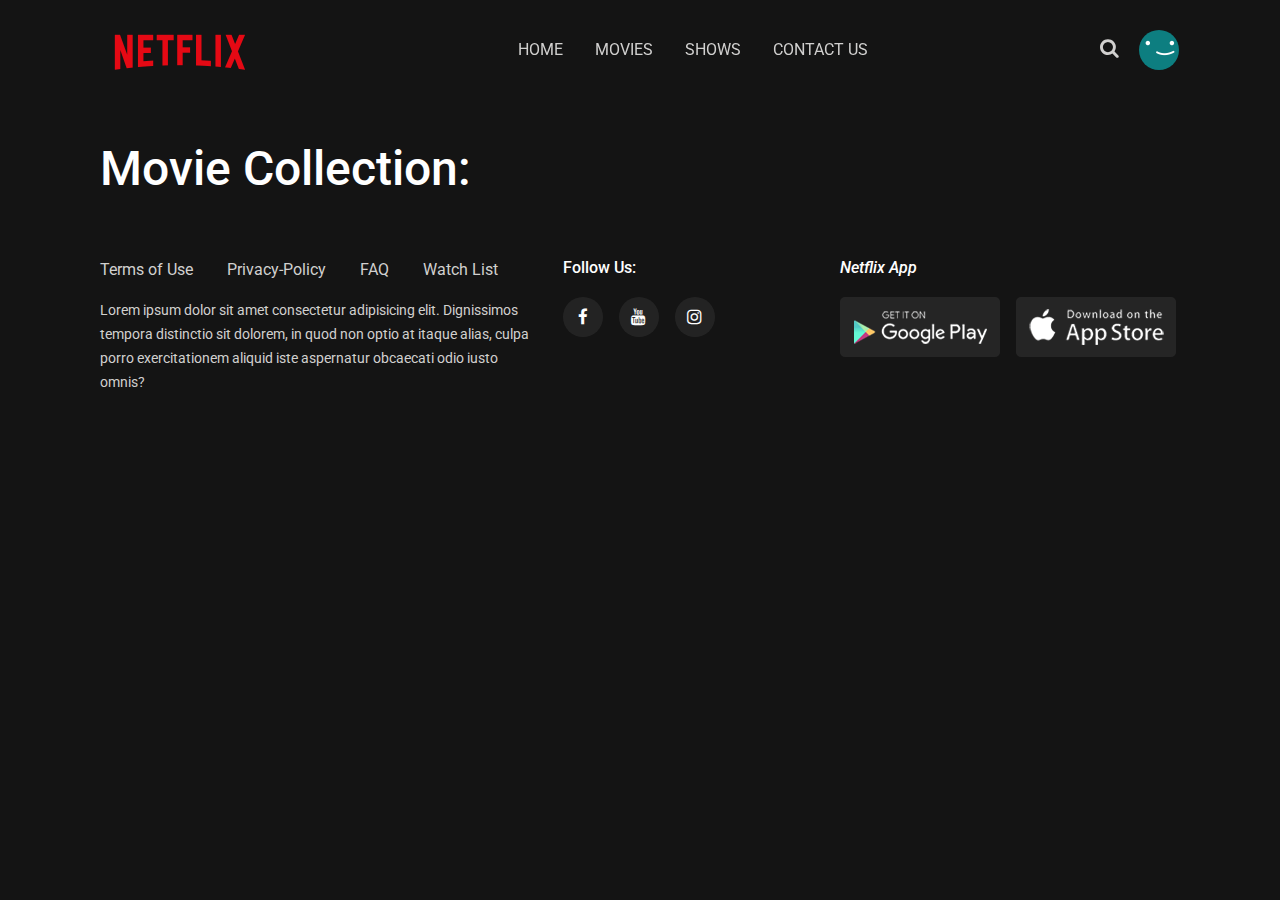
==== collection/index.html @ d8d0bcc0 "25/2" ====
<!DOCTYPE html>
<html lang="en">

<head>
  <meta charset="UTF-8" />
  <meta http-equiv="X-UA-Compatible" content="IE=edge" />
  <meta name="viewport" content="width=device-width, initial-scale=1.0" />
  <title>Search | Netflix Replica</title>
  <link rel="stylesheet" href="../css/bootstrap.min.css" />
  <link rel="stylesheet" href="https://stackpath.bootstrapcdn.com/font-awesome/4.7.0/css/font-awesome.min.css" />
  <link rel="stylesheet" href="../css/slick.css" />
  <link rel="stylesheet" href="../css/slick-theme.css" />
  <link rel="stylesheet" href="../css/owl.carousel.min.css" />
  <link rel="stylesheet" href="../css/animate.min.css" />
  <link rel="stylesheet" href="../css/magnific-popup.css" />
  <link rel="stylesheet" href="../css/select2.min.css" />
  <link rel="stylesheet" href="../css/select2-bootstrap4.min.css" />
  <link rel="stylesheet" href="../css/movie-card.css" />
  <link rel="stylesheet" href="../css/slick-animation.css" />
  <link rel="stylesheet" href="../style.css" />
  <link rel="shortcut icon" href="../images/header-logo.png" type="image/x-icon">
</head>

<body onload="searchload()">
  <header id="main-header">
    <div class="main-header">
      <div class="container-fluid">
        <div class="row">
          <div class="col-sm-12">
            <nav class="navbar navbar-expand-lg navbar-light p-0">
              <a href="../#" class="navbar-toggler c-toggler" data-toggle="collapse" data-target="#navbarSupportedContent"
                aria-controls="navbarSupportedContent" aria-expanded="false" aria-label="Toggle navigation">
                <div class="navbar-toggler-icon" data-toggle="collapse">
                  <span class="navbar-menu-icon navbar-menu-icon--top"></span>
                  <span class="navbar-menu-icon navbar-menu-icon--middle"></span>
                  <span class="navbar-menu-icon navbar-menu-icon--bottom"></span>
                </div>
              </a>
              <a href="../index.html" class="navbar-brand">
                <img src="../images/logo.png" class="img-fluid logo" alt="" />
              </a>
              <div class="collapse navbar-collapse" id="navbarSupportedContent">
                <div class="menu-main-menu-container">
                  <ul id="top-menu" class="navbar-nav ml-auto">
                    <li class="menu-item"><a href="../#">Home</a></li>
                    <li class="menu-item"><a href="../#">Movies</a></li>
                    <li class="menu-item"><a href="../#">Shows</a></li>
                    <li class="menu-item">
                      <a href="../#">Contact Us</a>
                      <ul class="sub-menu">
                        <li class="menu-item"><a href="../#">About Us</a></li>
                        <li class="menu-item"><a href="../#">Contact</a></li>
                        <li class="menu-item"><a href="../#">FAQ</a></li>
                        <li class="menu-item">
                          <a href="../#">Privacy-Policy</a>
                        </li>
                        <li class="menu-item">
                          <a href="../#">Pricing</a>
                          <ul class="sub-menu">
                            <li class="menu-item">
                              <a href="../#">Gold Membership</a>
                            </li>
                            <li class="menu-item">
                              <a href="../#">Silver Membership</a>
                            </li>
                            <li class="menu-item">
                              <a href="../#">Bronze Membership</a>
                            </li>
                          </ul>
                        </li>
                      </ul>
                    </li>
                  </ul>
                </div>
              </div>
              <div class="navbar-right menu-right">
                <ul class="d-flex align-items-center list-inline m-0">
                  <li class="nav-item nav-icon">
                    <a href="../#" class="search-toggle device-search">
                      <i class="fa fa-search" id="search-button"></i>
                    </a>
                    <div class="search-box iq-search-bar d-search">
                      <form action="#" class="searchbox">
                        <div class="form-group position-relative">
                          <input type="text" class="text search-input font-size-12" id="search-input"
                            placeholder="type here to search..." />
                          <i class="search-link fa fa-search"></i>
                          <div id="results"></div>
                        </div>
                      </form>
                    </div>
                  </li>
                  <li class="nav-item nav-icon">
                    <a href="../#" class="iq-user-dropdown search-toggle d-flex align-items-center p-0">
                      <img src="../images/user/user.png" class="img-fluid user-m rounded-circle" alt="" />
                    </a>
                    <div class="iq-sub-dropdown iq-user-dropdown">
                      <div class="iq-card shadow-none m-0">
                        <div class="iq-card-body p-0 pl-3 pr-3">
                          <a href="../#" class="iq-sub-card setting-dropdown">
                            <div class="media align-items-center">
                              <div class="right-icon">
                                <i class="fa fa-user text-primary"></i>
                              </div>
                              <div class="media-body ml-3">
                                <h6 class="mb-0">User</h6>
                              </div>
                            </div>
                          </a>
                          <hr>
                          <a href="../#" class="iq-sub-card setting-dropdown">
                            <div class="media align-items-center">
                              <div class="right-icon">
                                <i class="fa fa-cog text-primary"></i>
                              </div>
                              <div class="media-body ml-3">
                                <h6 class="mb-0">Settings</h6>
                              </div>
                            </div>
                          </a>
                          <a href="../#" class="iq-sub-card setting-dropdown">
                            <div class="media align-items-center">
                              <div class="right-icon">
                                <i class="fa fa-inr text-primary"></i>
                              </div>
                              <div class="media-body ml-3">
                                <h6 class="mb-0">Pricing Plan</h6>
                              </div>
                            </div>
                          </a>
                          <a href="../home/index.html" class="iq-sub-card setting-dropdown">
                            <div class="media align-items-center">
                              <div class="right-icon">
                                <i class="fa fa-sign-out text-primary"></i>
                              </div>
                              <div class="media-body ml-3">
                                <h6 class="mb-0">Logout</h6>
                              </div>
                            </div>
                          </a>
                        </div>
                      </div>
                    </div>
                  </li>
                </ul>
              </div>
            </nav>
            <div class="nav-overlay"></div>
          </div>
        </div>
      </div>
    </div>
  </header>

  <!-- main content starts  -->
  <div class="main-content">
    <h1 id="results-header" style="color:#fff;margin-top:100px;margin-left:100px;font-size:3rem;">Movie Collection: </h1>
    <div id="results-movies"></div>
  </div>

  <!-- main content ends  -->


  <footer class="iq-bg-dark">
    <div class="footer-top">
      <div class="container-fluid">
        <div class="row footer-standard">
          <div class="col-lg-5">
            <div class="widget text-left">
              <div>
                <ul class="menu p-0">
                  <li><a href="../#">Terms of Use</a></li>
                  <li><a href="../#">Privacy-Policy</a></li>
                  <li><a href="../#">FAQ</a></li>
                  <li><a href="../#">Watch List</a></li>
                </ul>
              </div>
            </div>
            <div class="widget text-left">
              <div class="textwidget">
                <p><small>Lorem ipsum dolor sit amet consectetur adipisicing elit. Dignissimos tempora distinctio sit dolorem, in quod non optio at itaque alias, culpa porro exercitationem aliquid iste aspernatur obcaecati odio iusto omnis?</small></p>
              </div>
            </div>
          </div>
          <div class="col-lg-3 col-md-6 mt-4 mt-lg-0">
            <h6 class="footer-link-title">
              Follow Us:
            </h6>
            <ul class="info-share">
              <li>
                <a href="../#">
                  <i>
                  <fa class="fa fa-facebook"></fa>
                </a>
              </li>
              <li>
                <a href="../#">
                  <i>
                  <fa class="fa fa-youtube"></fa>
                </a>
              </li>
              <li>
                <a href="../#">
                  <i>
                  <fa class="fa fa-instagram"></fa>
                </a>
              </li>
            </ul>
          </div>
          <div class="col-lg-3 col-md-6 mt-4 mt-lg-0">
            <div class="widget text-left">
              <div class="textwidget">
                <h6 class="footer-link-title">
                  Netflix App 
                </h6>
                <div class="d-flex align-items-center">
                  <a href="../#"><img src="../images/footer/01.jpg" alt=""></a>
                  <br>
                  <a href="../#" class="ml-3"><img src="../images/footer/02.jpg" alt=""></a>
                </div>
              </div>
            </div>
          </div>
        </div>
      </div>
    </div>
  </footer>

  <!-- js files  -->
  <script src="../js/jquery-3.4.1.min.js"></script>
  <script src="../js/popper.min.js"></script>
  <script src="../js/bootstrap.min.js"></script>
  <script src="../js/slick.min.js"></script>
  <script src="../js/owl.carousel.min.js"></script>
  <script src="../js/select2.min.js"></script>
  <script src="../js/jquery.magnific-popup.min.js"></script>
  <script src="../js/slick-animation.min.js"></script>

  <script src="../js/main.js"></script>
</body>

</html>
---- css/movie-card.css ----
@import url('https://fonts.googleapis.com/css2?family=Raleway&family=Roboto+Slab:wght@400&display=swap');

.movie {
    width: 18vw;
    height: 460px;
    margin: 1vw;
  
    position: relative;
    border-radius: 12px;
    overflow: hidden;
    border: none;
  
    transition: all 0.4s cubic-bezier(0.175, 0.885, 0, 1);
    box-shadow: 0px 13px 10px -7px rgba(0, 0, 0, 0.1);
  }
  
  .movie div:nth-of-type(1) {
    position: absolute;
    padding: 16px;
    width: 100%;
    opacity: 0;
    top: 0;
    color: #f9d3b4;
  }
  
  .movie:hover {
    box-shadow: 0px 30px 18px -8px rgba(0, 0, 0, 0.1);
    transform: scale(1.05, 1.05);
  }
  
  .movie div:nth-of-type(2) {
    width: 100%;
    height: 100%;
  }
  
  .movie div:nth-of-type(2) img {
    height: 100%;
    width: 100%;
  }
  
  .movie div:nth-of-type(3) {
    z-index: 2;
    background-color: #343739;
    padding: 16px 24px 24px 24px;
  
    position: absolute;
    bottom: 0;
    right: 0;
    left: 0;
  }
  
  .movie div:nth-of-type(3) span {
    font-family: "Raleway", sans-serif;
    text-transform: uppercase;
    font-size: 13px;
    letter-spacing: 2px;
    font-weight: 500;
    color: #f0f0f0;
  }
  
  .movie div:nth-of-type(3) h3 {
    margin-top: 5px;
    font-family: "Roboto Slab", sans-serif;
    color: #f9d3b4;
  }
  
  .movie:hover div:nth-of-type(2) {
    height: 100%;
    opacity: 0.3;
  }
  
  .movie:hover div:nth-of-type(3) {
    background-color: transparent;
  }
  
  .movie:hover div:nth-of-type(1) {
    opacity: 1;
  }
---- style.css ----
@import url('https://fonts.googleapis.com/css2?family=Playfair+Display:ital,wght@0,400;0,500;0,600;0,700;0,800;0,900;1,400;1,500;1,600;1,700;1,800;1,900&family=Roboto:ital,wght@0,100;0,300;0,400;0,500;0,700;0,900;1,100;1,300;1,400;1,500;1,700;1,900&display=swap');

body{ 
    font-family: 'Roboto', sans-serif;
    font-weight: 400;
    font-style: normal;
    font-size: 16px;
    line-height: 1.5;
    padding: 0;
    margin: 0;
    color: #d1d0cf;
    background: #141414;
}
.container-fluid{
    padding: 0 100px;
}
header#main-header{
    position: fixed;
    left: 0;
    right: 0;
    text-align: center;
    z-index: 99;
    background: rgba(20, 20, 20, 0.5) !important;
    backdrop-filter: blur(10px);
}
header .navbar-light .navbar-brand img.logo{
    width: 160px;
}
header .navbar .menu-header-menu-container, header .navbar .menu-main-menu-container{
    display: inline-block;
    width: 100%;
}
a{
    color: #d1d0cf;
    text-decoration: none;
    outline: medium none;
    transition: all 0.5s ease-out 0s;
}
header .navbar ul.navbar-nav{
    display: block;
    text-align: center;
}
header .navbar ul li{
    list-style: none;
    margin-right: 18px;
    position: relative;
    transition: all 0.3s ease-in-out;
    display: inline-block;
}
header .navbar ul li.menu-item a{
    font-size: 16px;
    font-weight: 400;
    position: relative;
    padding: 0 0 0 10px;
    line-height: 70px;
    z-index: 9;
    text-decoration: none;
    transition: all 0.3s ease-in-out;
    text-transform: uppercase;
}
header .navbar ul li.menu-item a:hover{
    color: #e50914 !important;
}
.navbar ul li:hover > .sub-menu{
    display: block !important;
    animation: fade-in 0.5s cubic-bezier(0.39,0.575,0.565,1) both;
}
.navbar ul li:hover .sub-menu{
    display: block;
    padding: 15px 0;
    background: #141414;
    position: absolute;
    top: 100%;
    left: 0;
    padding-left: 0;
    display: inline-block;
    min-width: 256px;
    box-shadow: 0 1px 30px 0 rgb(36 38 43 / 10%);
}
.navbar ul li .sub-menu li>.sub-menu{
    display: none;
}
.navbar .navbar-nav li:last-child .sub-menu li:hover>.sub-menu, .navbar .navbar-nav li:nth-last-child(2) .sub-menu li:hover > .sub-menu{
    left: auto;
    right: 100%;
    top: -15px;
}
.navbar ul li:last-child{
    margin-right: 0;
}
.navbar ul.navbar-nav>li.menu-item:hover > a, .navbar ul.navbar-nav > li.menu-item:hover>i{
    color: #e50914;
}

.navbar ul.navbar-nav>li.menu-item>a{
    text-transform: uppercase;
}
.navbar ul.navbar-nav>li:hover > a{
    font-weight: 600;
}

.navbar ul li.menu-item a{
    font-size: 16px;
    font-weight: 400;
    position: relative;
    padding: 0 0 0 10px;
    line-height: 70px;
    z-index: 9;
    text-decoration: none;
    transition: all 0.3s ease-in-out;
    text-transform: capitalize;
}
.navbar ul li .sub-menu{
    display: none;
}
.navbar ul li .sub-menu li{
    margin-right: 0;
    padding: 0 15px;
}
.navbar ul.sub-menu li{
    display: block;
    text-align: left;
}
.navbar ul li{
    list-style: none;
    margin-right: 18px;
    position: relative;
    transition: all 0.3s ease-in-out;
    display: inline-block;
}

.menu-sticky .navbar ul li .sub-menu > li a{
    line-height: 1em;
}

.navbar ul li .sub-menu li > a{
    font-size: 14px;
    border-radius: 0;
    display: inline-block;
    width: 100%;
    line-height: 1em;
    padding: 15px;
    color: #d1d0cf;
    position: relative;
    overflow: hidden;
}

.navbar ul li.menu-item a{
    font-size: 16px;
    font-weight: 400;
    position: relative;
    padding: 0 0 0 10px;
    line-height: 70px;
    position: relative;
    z-index: 9;
    text-decoration: none;
    transition: all 0.3s ease-in-out;
    text-transform: capitalize;
}
.navbar ul li .sub-menu li>a::before{
    position: absolute;
    content: "";
    background: #e50914;
    top: 0;
    bottom: 0;
    left: 0;
    right: 0;
    width: 4px;
    opacity: 0;
    transform: translate3d(-100%,0,0);
    transition: all 0.5s ease-in-out;
}

header .navbar ul li .sub-menu li.current-menu-parent>a::after, 
header .navbar ul li .sub-menu li .sub-menu li.menu-item.current-menu-item>a::after,
header .navbar ul li .sub-menu li .sub-menu li.menu-item:hover>a::after{
    opacity: 1;
    transform: translate3d(0,0,0);
    transition: all 0.5s ease-in-out;
}

header .navbar ul li .sub-menu li:hover>a::after{
    opacity: 1;
    transform: translate3d(0,0,0);
    transition: all 0.5s ease-in-out;
}
.navbar ul li .sub-menu li >a::after{
    position: absolute;
    content: "";
    background: linear-gradient(270deg, rgba(11,1,2,0) 0% , rgba(255,55,65,0.3) 100%);
    top: 0;
    bottom: 0;
    left: 0;
    right: 0;
    transform: translate3d(-100%,0,0);
    transition: all 0.5s ease-in-out;
    z-index: -1;
    opacity: 0;
}

header .navbar ul li .sub-menu li:hover>a::before{
    opacity: 1;
    transform: translate3d(0,0,0);
    transition: all .5s ease-in-out;
}
.nav-open .nav-overlay{
    visibility: visible;
    transition: 0.3s;
}

.nav-overlay{
    left: 0;
    right: 0;
    top: 0;
    bottom: 0;
    opacity: 0;
    z-index: 900;
    display: block;
    width: 100%;
    position: fixed;
    visibility: hidden;
    background: rgba(0, 0, 0, 0.6);
    transition: 0.3s;
}
.more-toggle{
    color: #fff !important;
    font-size: 22px;
}

.dropdown-toggle.more-toggle::after{
    content: none;
}
.mobile-more-menu{
    display: none;
}
.more-menu{
    position: absolute;
    top: 50px;
    left: auto;
    right: 0;
    min-width: 18rem;
    padding: 0.35rem 0.5rem;
    margin: 0;
    opacity: 0;
    transform: translate(0,70px);
    transition: all 0.3s ease-out 0s;
    background: #191919;
    box-shadow: 0px 3px 10px rgba(0, 0, 0, 0.75);
    visibility: hidden;
    z-index: 999;
}
.more-menu.show{
    opacity: 1;
    transform: translate(0,0);
    visibility: visible;
}

header .navbar ul li:last-child{
    margin-right: 0;
}

.nav-item span.dots{
    height: 10px;
    width: 10px;
    font-size: 0;
    text-align: center;
    padding: 0;
    position: absolute;
    top: 3px;
    right: 12px;
    border-radius: 50%;
}
.menu-right .nav-items span.dots{
    right: 0;
}

.navbar-right li .iq-sub-dropdown .iq-sub-card{
    position: relative;
    font-size: inherit;
    padding: 15px 15px;
    line-height: normal;
    color: inherit;
    text-align: left;
    display: inline-block;
    width: 100%;
    border: 1px solid;
    border-image-slice: 1;
    border-width: 0 0 1px 0;
    border-image-source: linear-gradient(to right, rgba(209,208,207,0.6), rgba(209,208,207,0.3), rgba(209,208,207,0));
}
.iq-sub-card.setting-dropdown{
    padding: 15px 15px 15px 0 !important;

}

.navbar-right li .iq-sub-dropdown a.iq-sub-card:last-child{
    border-bottom: 0;
}
.notify-bg{
    overflow: hidden;
    z-index: 99;
}

.notify-bg::before{
    content: "";
    display: block;
    position: absolute;
    background: rgba(255, 255, 255, 0.5);
    width: 70px;
    height: 100%;
    left: 0;
    top: 0;
    opacity: 0.5;
    filter: blur(30px);
    transform: translateX(-100px) skewX(-30deg);
    animation: noti-before-animation 2s infinite 2s;
}

.notify-bg::after{
    content: "";
    display: block;
    position: absolute;
    background: rgba(255, 255, 255, 0.2);
    width: 30px;
    height: 100%;
    left: 30px;
    top: 0;
    opacity: 0;
    filter: blur(5px);
    transform: translateX(-100px) skewX(-30deg);
    animation: noti-after-animation 2s infinite 2s;
}

.navbar-right .iq-sub-dropdown .iq-card-body div{
    border-radius: 0;
}

.navbar-right .iq-show .iq-sub-dropdown,  .iq-show .search-box{
    opacity: 1;
    visibility: visible;
    transform: translate(0,0);
}

.navbar-right .iq-sub-dropdown{
    width: 300px;
    opacity: 0;
    visibility: hidden;
    position: absolute;
    top: 100%;
    right: 15px;
    background: #191919;
    transform: translate(0,70px);
    transition: all 0.3s;
    padding: 0;
    box-shadow: 0 0 20px 0 rgba(0, 0, 0, 0.5);
    transition: all 0.3s ease-out 0s;
    z-index: 1;
}
.navbar-light .navbar-toggler-icon{
    background: url(images/menu.png) no-repeat scroll center center;
}
.search-toggle:hover, header .navbar ul li.menu-item a:hover{
    color: #e50914 !important;
}

.search-wrapper{
    position: relative;
    display: inline-block;
    height: 36px;
    vertical-align: bottom;
}
.searchbutton{
    position: absolute;
    font-size: 22px ;
    width: 100%;
    margin: 0;
    padding: 0;
    right: 16px;
    color: #d1d0cf;
}

.search:focus+.searchbutton{
    transition-duration: 0.4s;
    color: #e50914;
}
.search:hover+.searchbutton{
    color: #fff;
}

.search{
    position: absolute;
    left: 49px;
    background-color: transparent;
    outline: none;
    border: none;
    border-bottom: 1px solid transparent;
    padding: 0 0 0 16px;
    width: 0;
    height: 100%;
    z-index: 10;
    color: #fff;
    transition-duration: 0.4s;
}

.search:focus, .search:hover{
    width: 350px;
    padding: 0;
    border-color: #d1d0cf;
}
.expandright{
    left: auto;
    right: -6px;
    bottom: -2px;
}
.search::placeholder{
    color: #fff !important;
}

.noti-svg{
    animation: notify 1.5s ease infinite;
    fill: #d1d0cf;
}

.noti-svg:hover{
    fill: #e50914;
}

.search-box{
    position: absolute;
    left: 0;
    right: 0;
    top: 46px;
    min-width: 25rem;
    width: 100%;
    z-index: -1;
    opacity: 0;
    transform: translate(0,70px);
    transition: all 0.3s ease-out 0s;
    box-shadow:  0 0 20px 0 rgba(0, 0, 0, 0.15);
}

.search-toggle{
    padding: 0 !important;
}

.iq-search-bar .search-input{
    width: 100%;
    height: 40px;
    padding: 5px 15px 5px 40px;
    border: none;
    border-radius: 0;
    color: #fff;
    background: #191919 ;
}

.iq-search-bar .searchbox .search-link{
    position: absolute;
    left: 15px;
    top: 6px;
    font-size: 16px;
}

input,input[type="search"]{
    width: 100%;
    padding: 0px 15px;
    height: 48px;
    line-height: 48px;
    background: #141414;
    border: 1px solid #404043;
    border-radius: 0;
    color: #d1d0cf;
    transition: all 0.5s ease-in-out;
}

input:focus , input[type="search"]:focus{
    border-color: #e50914;
    box-shadow: none;
    outline: none;
}

.user-m{
    height: 40px;
    width: 40px;
    min-width: 40px;
    line-height: 40px;
    font-size: 0.6rem;
}

h1,h2,h3,h4,h5,h6{
    font-weight: 500;
    margin: 0;
    line-height: 1.2;
    color: #fff;
}
h1 a, h2 a, h3 a, h4 a,h5 a,h6 a{
    color: inherit;
}

.font-size-12{
    font-size: 12px;
}
h6 .h6{
    font-size: 1.0em;
}

a.text-primary:focus, a.text-primary:hover{
    color: #e50914 !important;
}

.text-primary{
    color: #e50914 !important;
}
header#main-header.menu-sticky{
    position: fixed;
    top: 0;
    width: 100%;
    background: rgba(20, 20, 20, 0.5) !important;
    box-shadow: 0 0 30px 0 rgba(0, 0, 0, 0.4);
    z-index: 1;
}


/* *********** Responsiveness of header ************** */
@media (min-width : 1300px){
    .container{
        max-width: 1170px;
    }
}
@media (min-width : 1499px){
    .container{
        max-width: 1266px;

    }
}

@media only screen and (min-width:1200px ) and (max-width : 1366px){
    .search:focus , .search:hover{
        width: 220px !important;
    }
}

@media (min-width:992px){
    .search-box{
        left: auto !important;
        right: 0 !important;
    }
}
@media (max-width:991px){
    header .navbar-light .navbar-brand img.logo{
        width: 100px;
    }
    .navbar-collapse{
        position: fixed;
        top: 0;
        left: 0;
        padding-bottom: 15px;
        width: 260px;
        height: 100vh;
        background: #191919;
        padding-top: 40px;
        box-shadow: 0 2px 5px 0 rgba(0, 0, 0,0.2);
    }
    .vertical_s{
        position: static;
    }
    .navbar-collapse.collapsing{
        height: auto;
        transition: left 0.3s ease;
        left: -100%;
    }
    .navbar-collapse.show{
        left: -15px;
        transition: left 0.3s ease-in;
        z-index: 999;
    }
    header .navbar ul li.menu-item a{
        line-height: 10px;
        float: left;
        width: 100%;
        text-align: left;
        padding: 10px 30px;
        color: #fff;
    }
    .mobile-more-menu{
        display: block;
    }
    .menu-right{
        display: none;
    }
    .navbar-brand{
        padding: 0;
        margin-right: 0;
    }
    .more-menu .iq-sub-dropdown{
        width: 90%;
        margin: 0 auto;
        left: 0;
        right: 0;
        top: 60px;
    }

    .mobile-more-menu .iq-user-dropdown img{
        width: 40px;
    }
    .iq-search-bar .search-input{
        background: #141414;
        color: #d1d0cf;
        box-shadow: 0 3px 10px rgba(0, 0, 0, 0.75);
    }
    .navbar-right li{
        position: static !important;
    }
    .container-fluid{
        padding-left: 30px;
        padding-right: 30px;
    }
    .main-header{
        padding: 10px 0;
    }
    .search-box{
        min-width: 16.2rem;
        top: 55px;
    }
    header .navbar ul li{
        display: block;
    }
}
@media (min-width : 576px){
    .iq-search-bar a.search-toggle{
        display: none;
    }
}

@media (min-width : 1499px){
    .container{
        max-width: 1200px;
    }
}

@media (max-width : 479px){
    header .navbar ul li.list-inline-item a{
        padding-left: 20px;
        padding-right: 20px;
    }
    header .navbar .iq-usermenu-dropdown>ul>li{
        position: static;
    }
    .search-box{
        left: 0;
        right: 0;
        min-width: 100%;
        width: 100%;
    }
    header .iq-usermenu-dropdown .iq-sub-dropdown{
        width: 250px;
    }
}

/* header menu responsiveness  */
@media screen and (min-width : 1200px){
    header .navbar ul li .sub-menu li a, header.menu-sticky .navbar ul li .sub-menu li a{
        white-space: nowrap;
    }
}
@media screen and (max-width : 4000px) and (min-width : 1200px){
    .navbar ul li:hover a, .navbar ul li:hover i{
        color: #e50914;
        text-decoration: none;
    }
}
@media (max-width :991px){
    .navbar ul.navbar-nav{
        overflow-y: scroll;
        overflow-x: hidden;
        max-height: 350px;
        display: inline-block;
        width: 100%;
    }
    .navbar ul{
        width: 100%;
        background: #191919;
    }
    header .navbar ul li a, header .navbar ul li.menu-item a{
        padding: 15px;
        z-index: inherit;
        text-align: left;
        font-weight: normal;
    }
    header .navbar ul li.menu-item a{
        line-height: 10px;
        float: left;
        width: 100%;
        text-align: left;
        padding: 10px 30px;
        color: #fff;
    }
    header .navbar ul li:hover .sub-menu{
        box-shadow: none;
    }
    header .navbar ul li .sub-menu, header .navbar ul li:hover .sub-menu{
        display: none;
        position: relative;
        top: 0;
        width: 100%;
        padding: 0;
        z-index: 9;
    }
    header .navbar ul li .sub-menu li .sub-menu li.menu-item a{
        background: transparent;
    }
    .navbar .navbar-nav li:last-child .sub-menu li:hover>.sub-menu, .navbar .navbar-nav li:nth-last-child(2) .sub-menu li:hover >.sub-menu{
        left: auto;
        right: 0;
        top: 0;
    }
}

/* ******************** slider main **************** */
.iq-main-slider{
    position: relative;
}

#home-slider ul.slick-dots{
    bottom: 30px;
}

#home-slider .slick-dots li{
    height: auto;
    width: auto;
}
#home-slider .slick-dots li button{
    height: 2px;
    width: 30px;
    background: rgba(229, 9, 20, 0.4);
    padding: 0;
}

#home-slider .slick-dots li.slick-active button{
    background: #e50914;
}

#home-slider li {
    position: relative;
}
.slider-description{
    position: absolute;
    top: 15%;
    left: 80px;
}
#home-slider h1.slider-text{
    font-size: 80px;
    margin: 15px 0;
}
#home-slider p{
    margin: 20px 0;
    width: 600px;
    overflow: hidden;
    text-overflow: ellipsis;
    display: -webkit-box;
    -webkit-line-clamp: 3;
    -webkit-box-orient: vertical;
}

#home-slider .slick-bg{
    padding: 130px 0 50px;
    width: 100%;
    background-size: cover;
    background-position: center center;
    background-repeat: no-repeat;
    height: 100vh;
    position: relative;
    z-index: 1;
}
#home-slider .slick-bg.s-bg-1{
    background-image: url(images/slider/slider1.jpg);
}
#home-slider .slick-bg.s-bg-2{
    background-image: url(images/slider/slider2.jpg);
}
#home-slider .slick-bg.s-bg-3{
    background-image: url(images/slider/slider3.jpg);
}

.slick-bg::before{
    content: "";
    position: absolute;
    top: 0;
    left: 0;
    height: 100%;
    background: linear-gradient(90deg, rgba(0,0,0,1) 0%, rgba(20,20,20,1) 35%, rgba(83,100,141,0) 100%);
    width: 100%;
    z-index: -1;
}
.trailor-video{
    position: absolute;
    bottom: 0;
    right: 0;
    z-index: 999;
    text-align: center;
}
.channel-name{
    color: #e50914;
    font-size: 20px;
    margin-left: 10px;
    letter-spacing: 2.5px;
    font-weight: 500;
}
.c-logo{
    width: 130px;
}

.channel-logo{
    border-left: 5px solid #e50914;
    background: transparent linear-gradient(270deg, rgba(11,1,2,0) 0%, rgba(255,55,65,0.3) 100%);
    padding: 10px 10px 10px 15px;
    width: 255px;
    position: relative;
    overflow : hidden;
}

.playbtn{
    display: inline-block;
}
.playbtn img{
    display: inline-block;
    width: 50px;
    filter: invert(1);
}
.playbtn img:hover{
    background: #e50914;
    border-radius: 50%;
    filter: invert(0);
}
.w-trailor{
    font-size: 17px;
    letter-spacing: 3.5px;
    font-weight: 600;
    color: #fff;
    margin-left: 5px;

}
.slider-inner{
    position: relative;
    overflow: hidden;
    width: 100%;
}
.big-title{
   font-family: 'Playfair Display', serif;
   background: url(images/texure.jpg);
   background-repeat: repeat-x;
   background-position: 100% 100%;
   color: transparent;
   background-clip: text;
   -webkit-font-smoothing : antialiased;
   -webkit-background-clip: text;
   -webkit-text-fill-color: transparent;
}

.slick-track{
    margin: unset !important;
}
h1, .h1{
    font-size: 3.052em;
}
h2, .h2{
    font-size: 2.300em;
}
h3, .h3{
    font-size: 1.953em;
}
h4, .h4{
    font-size: 1.400em;
}
h5, .h5{
    font-size: 1.300em;
}
h6, .h6{
    font-size: 1.0em;
}
.slider-ratting ul li{
    margin-right: 5px;
}
.text-white{
    color: #fff !important;
}
.text-body{
    color: #d1d0cf !important;
}

.text-primary{
    color: #e50914 !important;
}

.iq-button.btn{
    padding: 12px 14px;
    text-transform: uppercase;
    letter-spacing: 1.5px;
}
.btn{
    outline: medium none;
    padding: 9px 30px;
    position: relative;
    display: inline-block;
    border-radius: 0 !important;
    cursor: pointer;
    z-index: 4;
    transition: all 0.5s ease-out 0s;
}
.btn-hover{
    background: #bf000a;
    border: 1px solid #bf000a;
    color: #fff;
    transition:color 0.3s ease;
    display: inline-block;
    vertical-align: middle;
    transform: perspective(1px) translateZ(0);
    box-shadow: 0 0 1px rgba(0,0,0,0);
    position: relative;
    border-radius: 5px;

}

.btn-hover::before{
    content: "";
    position: absolute;
    z-index: -1;
    top: 0;
    bottom: 0;
    left: 0;
    right: 0;
    background: #e50914;
    border: 1px solid #e50914;
    transform: scaleX(1);
    transform-origin: 50%;
    transition: transform 0.3s ease-out;

}
.btn-hover:hover, .btn-hover:focus, .btn-hover:active{
    color: #fff;
}
.btn-hover:focus{
    box-shadow: none !important;
}

.btn-hover:hover::before, .btn-hover:focus::before, .btn-hover:active::before{
    transform: scaleX(0);
}

.btn-link{
    background: transparent;
    color: #fff;
}
.btn-link:hover{
    color: #e50914;
    text-decoration: none;
}

a:hover{
    text-decoration: none;
}
a.text-primary:focus, a.text-primary:hover{
    color: #e50914 !important;
}
.w-trailor:hover{
    transition: all 0.5s ease;
    color: #e50914;
}
/* responsiveness *********************** */

@media (min-width : 1499px){
    #home-slider h1.slider-text{
        margin: 25px 0 0;
    }
    #home-slider p{
        margin: 32px 0px;
    }
}
@media (max-width : 1199px){
    #home-slider .slick-bg{
        height: 100%;
    }
}
@media (max-width : 991px){
    .hover-buttons .btn{
        font-size: 10px;
    }
    #home-slider .slick-bg{
        padding: 50px 0;
    }

    .r-mb-23{
        margin-bottom: 23px;
    }

    .trailor-video{
        display: none;
    }
    #home-slider h1.slider-text{
        font-size: 35px;
    }
    .iq-main-slider{
        padding-top: 60px !important;
    }
}

@media (max-width : 767px){
    #home-slider h1.slider-text{
        line-height: 62px;
        margin: 0;
    }
    #home-slider p{
        margin: 22px 0; 
    }

    .iq-main-header{
        margin-bottom: 10px;
    }
    .main-content{
        padding-top: 25px;
    }
    #home-slider p{
        width: 100%;
    }
    .slick-bg::before{
        background: linear-gradient(-360deg, rgba(0,0,0,1) 0%, rgba(20,20,20,1) 40%,
         rgba(83,100,141,0) 100%);

    }
    .play-button i{
        font-size: 16px;
    }
    .play-button::after, .play-button::before{
        width: 40px;
        height: 40px;
    }
}

/* ******************************** */
.main-content{
    padding-top: 40px;
}

.iq-main-header{
    margin-bottom: 20px;
}
.main-title a:hover , .main-title a:focus{
    color: #e50914 !important;
}
.iq-view-all:hover{
    color: #bf000a;
}
.favorites-slider .slick-list{
    overflow: visible;
    padding-bottom: 40px !important;
}

.favorites-slider li.slide-item{
    float: left;
    width: 25%;
}

li.slide-item{
    position: relative;
    padding: 0px 15px;
}

li.slide-item .block-images{
    position: relative;
    width: 100%;
    transition: all 0.45s ease 0s;
    overflow: hidden;
    backface-visibility: hidden;
    transform: translate3d(0,0,0);
    transition: all 0.6s ease 0s;
}
li.slide-item:hover .block-images{
    overflow: visible;
    border-left: 5px solid #e50914;
}

li.slide-item:hover .block-images .img-box{
    position: relative;
}
.favorites-slider .slick-list{
    overflow: visible;
}
li.slide-item:hover .block-images{
    z-index: 99;
    transform: scale3d(1.1,1.1,1) translate3d(0,0,0) perspective(500px);
    transform-origin: 50% 50%;
    transition: all 0.6s ease 0s;
    box-shadow: 0 0 12px rgba(0, 0, 0, 0.9);
}
.block-social-info{
    position: absolute;
    top: 0;
    left: auto;
    bottom: 0;
    right: 25px;
    z-index: 999;
    display: flex;
    align-items: center;
    opacity: 0;
}
.block-description{
    position: absolute;
    left: 25px;
    top: 0;
    bottom: 0;
    z-index: 999;
    display: flex;
    justify-content: center;
    flex-direction: column;
}

.block-description>h6{
    font-size: 1.5em;
}
.block-description .iq-title{
    font-size: 18px;
    color: #fff;
    text-transform: capitalize;
    font-weight: 600;
}
.music-play-lists li{
    position: relative;
    height: 30px;
    width: 30px;
    line-height: 35px;
    text-align: center;
    background: rgba(255, 255, 255, 0.3);
    border-radius: 50%;
    margin: 0 auto 7px;
    display: flex;
    align-items: center;
}
.music-play-lists span{
    position: relative;
    display: block;
    height: 20px;
    width: 20px;
    line-height: 26px;
    font-size: 12px;
    text-align: center;
    background: #fff;
    color: #e50914;
    border-radius: 50%;
    margin: 0 auto;
    display: flex;
    align-items: center;
    justify-content: center;
    transition: all 0.45s ease 0s;
    cursor: pointer;
}
.music-play-lists .count-box{
    height: 15px !important;
    width: 15px !important;
    line-height: 15px !important;
    font-size: 8px !important;
    background: #e50914 !important;
    color: #fff !important;
    position: absolute;
    right: 0;
    top: 0;
    padding: 0;
    text-align: center !important;
}

.music-play-lists li:hover span{
    background: #e50914;
    color: #fff;
    transition: all 0.45s ease 0s;

}

.text-white{
    font-size: 14px;
}

li.slide-item .block-images::before{
    position: absolute;
    content: "";
    top: 0;
    bottom: 0;
    left: 0;
    right: 0;
    background: rgba(0, 0, 0, 0.8);
    width: 100%;
    height: 100%;
    opacity: 0;
}

li.slide-item:hover .block-images::before{
    opacity: 1;
    z-index: 9;
}
li.slide-item:hover .block-description{
    animation: fadeIn 0.6s ease-in-out;
    opacity: 1;
}
li.slide-item:hover .block-social-info{
    animation: fadeIn 0.6s ease-in-out;
    opacity: 1;
}

.hover-buttons .btn{
    padding: 5px 15px;
    font-size: 12px;
}
li.slide-item.slick-current:hover .block-images{
    transform: scale3d(1.1,1.1,1) translate3d(6%,0,0) perspective(500px) ;
}
li.slide-item .block-images::after{
    position: absolute;
    content: "";
    top: 0;
    bottom: 0;
    left: 0;
    right: 0;
    background: linear-gradient(90deg, rgba(0,0,0,0.8) 0%, rgba(20,20,20,0.4) 50%, rgba(83,100,141,0) 100%);
    transition: all 0.6s ease 0s;
}
small, .text-small, span{
    font-size: 14px;
}

a:focus, a:hover{
    color: #e50914;
    outline: none;
}

li.slide-item{
    position: relative;
    padding: 0px 10px;
}

.iq-button.btn{
    padding: 7px 14px;
    text-transform: uppercase;
    letter-spacing: 1.5px;
}
.block-images .hover-buttons{
    margin-top: 5px;
}

.block-social-info .music-play-lists li {
    width: 40px;
    height: 40px;
}

.block-social-info .music-play-lists span{
    width: 30px;
    height: 30px;
}
.block-social-info .music-play-lists span i{
    font-size: 15px;
}

.overflow-hidden{
    overflow: hidden;
}
.share{
    position: relative;
}

.share-box{
    box-shadow: 0px 3px 10px rgba(0, 0, 0, 0.75);
    display: none;
    position: absolute;
    width: 105px;
    top: 3px;
    right: 40px;
    left: auto;
    background-color: #191919;
    padding: 0 10px;
    border-radius: 0;
    text-align: center;
    z-index: 2;
    animation: side-in 0.5s forwards;
    margin-bottom: 10px;
    transition: all 0.45s ease 0s;
}

.share:hover .share-box{
    display: inline-block;
}
.share-box a{
    background: transparent !important;
    color: #d7d3f8 !important;
    margin-right: 15px;

}
.share-box i{
    font-size: 15px !important;
}
.share-box a:hover{
    color: #bf000a !important;
}
.favorites-slider .slick-arrow{
    display: flex;
    text-align: center;
    justify-content: center;
    flex-direction: column;
    width: 35px;
    height: 60px;
}

.favorites-slider .slick-arrow i{
    display: flex;
    align-items: center;
    justify-content: center;
    width: 35px;
    height: 60px;
    text-align: center;
    opacity: 1;
    z-index: 9;
    top: 0;
    background: rgba(0, 0, 0, 0.5);
    margin: 0;
    line-height: 5px;
    box-shadow: 0 9px 19px #01041b0d;
    font-size: 0;
    transform: none;
    color: #fff;
    transition: all 0.4s ease-in-out 0s;
}
.favorites-slider .slick-arrow.slick-disabled{
    opacity: 0;
}
.favorites-slider .slick-prev{
    color: #fff;
    right: auto;
    left: 9px;
    z-index: 9;
    top: 90px;
}
.favorites-slider .slick-next{
    left: auto;
    color: #fff;
    right: 6px;
    z-index: 9;
    top: 90px;
}

.favorites-slider .slick-prev::before, .favorites-slider .slick-next::before{
    font-size: 0px;
}

.favorites-slider .slick-arrow i{
    font-size: 17px;
}


/* ****************** Responsiveness **************** */
@media (min-width : 1200px){
    li.slide-item.slick-active + li.slide-item.slick-active + li.slide-item.slick-active + li.slide-item.slick-active:hover .block-images{
        transform:  scale3d(1.1,1.1,1) translate3d(-6% , 0,0) perspective(500px);
    }  
}

@media (max-width : 1199px){
    li.slide-item.slick-active + li.slide-item.slick-active + li.slide-item.slick-active:hover .block-images{
        transform:  scale3d(1.1,1.1,1) translate3d(-6% , 0,0) perspective(500px);
    }
}

@media (max-width : 991px){
    li.slide-item .block-description .movie-time span, li.slide-item .block-description .ratting-start, .block-description .movie-content li{
        font-size: 10px;
    }
}
@media (max-width : 768px){
    li.slide-item .block-images::before{
        content: none;
    }
    li.slide-item.slick-current:hover .block-images, li.slide-item:hover .block-images, li.slide-item.slick-active + li.slide-item.slick-active + li.slide-item.slick-active + li.slide-item.slick-active:hover .block-images, li.slide-item.slick-active + li.slide-item.slick-active + li.slide-item.slick-active:hover .block-images{
        transform: none;
    } 
    .type{
        padding: 9px 10px;
        font-size: 13px;
    }
}

@media (max-width : 767px) {
    .main-title{
        font-size: 1em;
    }

    .slick-bg::before{
        background: linear-gradient(-360deg, rgba(0,0,0,1) 0% , rgba(20,20,20,1) 40% , rgba(83,100,141,0) 100%);

    }
    .favorites-slider .slick-arrow, .favorites-slider .slick-arrow:hover{
        background: none;
    }
    .favorites-slider .slick-prev{
        right: 37px;
    }

    .image-box img{
        display: block;
        margin-left: auto;
        margin-right: auto;
        width: 50%;
    }
}

/* ************************** */
.topten-contents{
    position: relative;
    overflow: hidden;
}
h1,h2,h3,h4,h5{
    font-size: 1.4em;
    font-weight: 500;
    margin: 0;
    line-height: 1.2;
    color: #fff;
}

h1 a, h2 a, h3 a , h4 a, h5 a, h6 a{
    color: inherit;
} 

#top-ten-slider-nav .slick-list{
    overflow: visible;
    padding-bottom: 40px !important;
}
#iq-topten .iq-title{
    position: absolute;
    left: 35px;
    top: 35px;
    z-index: 50;
    font-size: 28px;
    font-weight: 700;
}
#top-ten-slider .slick-bg .iq-title a{
    display: none;
}

.topten-title-sm{
    display: none;
}

.vertical_s{
    position: absolute;
    top: 95px;
    right: 0;
    bottom: 0;
    left: 35px;
    overflow: hidden;
}
#top-ten-slider-nav{
    width: 300px;
    height: 100%;
    position: relative;
}
#top-ten-slider-nav .slick-list.draggable{
    height: 100% !important; 
}
#top-ten-slider-nav .slick-prev, #top-ten-slider-nav .slick-next{
    left: 0;
    right: 0;
    margin: 0 auto;
}
#top-ten-slider-nav .NextArrow, #top-ten-slider-nav .PrevArrow{
    position: absolute;
    left: 0;
    right: 0;
    margin: 0 auto;
    z-index: 999;
    background: rgba(0, 0, 0, 0.5);
    border: none;
    outline: none;
    color: #fff;
    font-size: 30px;
    width: 60px;
    height: 35px;
}
#top-ten-slider .NextArrow, #top-ten-slider .PrevArrow{
    position: absolute;
    left: 0;
    right: 0;
    margin: 0 auto;
    z-index: 999;
    background: rgba(0, 0, 0, 0.5);
    border: none;
    color: #fff;
    font-size: 30px;
    width: 35px;
    height: 60px !important;
    outline: none;
}
#top-ten-slider-nav .NextArrow{
    bottom: 0;
}
#top-ten-slider-nav .PrevArrow{
    top: 0;
}

#top-ten-slider .NextArrow{
    right: 0;
    left: auto;
}
#top-ten-slider .PrevArrow{
    left: 0;
    right: auto;
}

/* we will see about arrow afterwards  */
#top-ten-slider-nav .slick-next::before, #top-ten-slider-nav .slick-prev::before, #top-ten-slider .slick-next::before , #top-ten-slider .slick-prev::before{
    display: none;
}
.slick-arrow{
    cursor: pointer;
}
ul#top-ten-slider .slick-bg::before{
    z-index: 0;
}
#top-ten-slider-nav .NextArrow:hover, #top-ten-slider-nav .NextArrow:focus{
    outline: none !important;
    border:  none !important;
}
#top-ten-slider-nav .PrevArrow:hover, #top-ten-slider-nav .PrevArrow:focus{
    outline: none !important;
    border:  none !important;
}
#top-ten-slider .NextArrow{
    right: 10px;
}
#top-ten-slider .PrevArrow{
    left: 10px;
}

.slick-vertical .slick-slide .block-images::after{
    position: absolute;
    content: "";
    top: 0;
    bottom: 0;
    left: 0;
    right: 0;
    background: linear-gradient(90deg, rgba(0,0,0,0.8) 0% , rgba(20,20,20,0.4) 50% , rgba(83,100,141,0) 100%);
    transition: all 0.45s ease 0s;
}
.slick-vertical .slick-slide .block-images{
    overflow: visible;
}
.slick-vertical .slick-slide .block-images::before{
    position: absolute;
    content: "";
    top: 0;
    bottom: 0;
    left: 0;
    right: 0;
    background: rgba(0, 0, 0, 0.8);
    opacity: 0;
    transition: all 0.45s ease 0s;
    border-left:  6px solid #e50914;
}
.slick-vertical .slick-slide.slick-current.slick-active .block-images::before{
    opacity: 1;
    transition: all 0.45s ease 0s;
}
.slick-vertical .slick-slide.slick-current.slick-active .block-images{
    width: 100%;
    overflow: visible;
    transform-origin: 100% 100%;
    transition: all 0.45s ease 0s;
    z-index: 9;

}
.slick-vertical li.slick-slide.slick-current.slick-active{
    transition: all 0.45s ease 0s;
}

.slick-vertical .slick-slide{
    margin-bottom: 18px;
}
.slick-vertical li.slick-slide:last-child{
    margin-bottom: 0 !important;
}
.slick-vertical .block-description .hover-buttons > a{
    opacity: 0;
    display: none;
    transition: all 0.45s ease 0s;
}

.slick-vertical .slick-slide.slick-current.slick-active .block-description .hover-buttons > a{
    transition: all 0.45s ease 0s;
    opacity: 1;
    display: block;
}

/* ************* Responsiveness **************** */
@media (max-width : 991px){
    #top-ten-slider .NextArrow, #top-ten-slider .PrevArrow{
        display: none;
    }
    .topten-title{
        display: none;
    }
}
@media (max-width : 767px){
    #top-ten-slider .NextArrow{
        right: 10px !important;
    }
    #top-ten-slider .PrevArrow{
        left: 10px !important;
    }

    .container-fluid{
        padding-left: 15px;
        padding-right: 15px;
    }

    #top-ten-slider .NextArrow, #top-ten-slider .PrevArrow{
        width: 30px;
        height: 30px;
        font-size: 23px;
    }

    .vertical_s{
        position: static;
    }
    #top-ten-slider-nav{
        width: 100%;
        height: 100%;
    }

    #top-ten-slider .slick-bg .iq-title a{
        display: block;
        font-size: 0.7em;
        color: #d1d0cf;
    }
    .vertical_s{
        display: none;
    }
    .topten-title-sm{
        display: block;
    }
    .topten-title{
        display: none;
    }
    #top-ten-slider .slick-bg::before{
        content: "";
        position: absolute;
        top: 0;
        left: 0;
        height: 100%;
        background: linear-gradient(90deg, rgba(0,0,0,1) 0% , rgba(20,20,20,1) 35%, rgba(83,100,141,0) 100%);
        width: 100%;
        z-index: -1;
    }
}

/* *************************** */
.s-margin{
    margin-top: 40px;
}

/* ***************************** */
li.slide-item .block-description .parallax-ratting span{
    font-size: 14px;
}
.parallax-img img{
    box-shadow: 0 20px 40px rgba(0, 0, 0, 0.6);
}
.parallax-window{
    height: 100%;
    padding: 100px 0;
    position: relative;
    background: url(images/parallax/avatar.jpg) center center;
    background-size: cover;
    background-attachment: fixed ;
}
.parallax-window::after
{
    position: absolute;
    content: "";
    top: 0;
    bottom: 0;
    left: 0;
    right: 0;
    background: rgba(0, 0, 0, 0.8);
}
.parallaxt-details{
    z-index: 9;
    position: relative;
}
.parallax-heading{
    font-size: 52px;
}

/* *********** responsiveness ********** */
@media (max-width : 991px){
    li.slide-item .block-description .parallax-ratting span{
        font-size: 10px;
    }
}
@media (max-width : 767px){
    .parallax-window{
        padding: 60px 0;
    }
    .parallax-heading{
        font-size: 35px;
    }
}


/* **************************************** */
#trending-slider-nav .slick-arrow, .trending-contens .slick-arrow{
    display: flex;
    align-items: center;
    justify-content: center;
    flex-direction: column;
    width: 35px;
    height: 60px;
}
#trending-slider-nav .slick-arrow i, .trending-contens .slick-arrow i{
    display: flex;
    align-items: center;
    justify-content: center;
    width: 35px;
    height: 60px;
    text-align: center;
    opacity: 1;
    z-index: 9;
    top: 0;
    background: rgba(0, 0, 0, 0.5);
    margin: 0;
    line-height: 5px;
    box-shadow: 0 9px 19px #01041b0d;
    font-size: 0;
    transform: none;
    color: #fff;
    transition: all 0.4s ease-in-out 0s;
}
.trending-contens .slick-arrow.slick-disabled{
    opacity: 0;
}
#trending-slider-nav .slick-prev, .trending-contens .slick-prev{
    color: #fff;
    right: auto;
    left: 11px;
    z-index: 9;
    top: 90px;
}
#trending-slider-nav .slick-next, .trending-contens .slick-next{
    left: auto;
    color: #fff;
    right: 11px;
    z-index: 9;
    top: 90px;
}
#trending-slider-nav .slick-prev::before, .trending-contens .slick-next::before, .trending-contens .slick-prev::before, .trending-contens .slick-next::before{
    font-size: 0;
}

#trending-slider-nav .slick-arrow i, .trending-contens .slick-arrow i{
    font-size: 17px;
}
.trending-contens .slick-arrow{
    top: 50%;
}
#trending-slider-nav .slick-current.slick-active{
    transform: scale3d(1.1,1.1,1) translate3d(0,0,0) perspective(500px);
    transform-origin: 50% 50% ;
    transition: all 0.6s ease 0s;
    box-shadow: 0 0 12px rgba(0,0,0,0.9);
}
#iq-trending{
    overflow: hidden;
}
#trending-slider-nav .slick-list{
    padding-bottom: 40px !important;
    overflow: visible;
}

#trending-slider-nav .movie-slick{
    border: 12px solid transparent;
    transition: all 0.4s ease;
    z-index: -1;
}
#trending-slider-nav .slick-current.slick-active .movie-slick{
    transition: all 0.4s ease;
    padding: 10px;
    background: rgba(20, 20, 20, 0.5) !important;
    backdrop-filter: blur(1px);
    border: 1px solid #5d5757;
}
#trending-slider-nav .slick-current.slick-active{
    transform: scale3d(1.3,1.3,1) translate3d(0,0,0) perspective(500px);
    transform-origin: 50% 50% ;
    transition: all 0.6s ease 0s;
    box-shadow: 0 0 12px rgba(0, 0, 0, 0.9);
}
#trending-slider .tranding-block {
    background-size: cover;
    background-position: top right;
    position: relative;
}

.trending-pills{
    background: rgba(0, 0, 0, 0.25);
}
.trending-info{
    padding: 60px 0;
}
.tab-title-info{
    z-index: 99;
}

.trending-content .tab-pane.fade{
    display: none;
    visibility: hidden;
    opacity: 0;
}
.trending-content .tab-pane.fade.active.show{
    display: block;
    visibility: visible;
    opacity: 1;
}
.trending-content .tab-pane{
    width: 100%;
    height: 100%;
}
.nav-pills .nav-item a{
    color: #d1d0cf;
    border-radius: 50px;
}
.nav-pills .nav-link.active, .nav-pills .show >.nav-link{
    color: #fff;
    background: transparent;
}

.nav-pills .nav-link:hover{
    color: #e50914;
}
.nav-tabs{
    border-bottom: 2px solid #d7d3f8;
    margin-bottom: 15px;
}
.nav-tabs .nav-item{
    margin-bottom: -2px;
}

.nav-tabs .nav-item a{
    color: #d1d0cf;
    border: none;
    border-bottom: 2px solid transparent;
}

.nav-tabs .nav-item.show .nav-link, .nav-tabs .nav-link.active{
    border-bottom: 2px solid #e50914;
    color: #e50914;
}
.trending-pills.nav-pills .nav-item a{
    position: relative;
    overflow: hidden;
    border-radius: 0;
    text-transform: uppercase;
    margin-left: 15px;
    margin-right: 15px;
}

.trending-pills.nav-pills .nav-item a::after{
    content: "";
    position: absolute;
    left: 0;
    top: 0;
    width: 0;
    height: 3px;
    background: #e50914;
    opacity: 0;
    transition: all 0.8s linear;
}
.trending-pills.nav-pills .nav-item a::before{
    position: absolute;
    top: 0;
    left: 0;
    width: 100%;
    height: 100%;
    background: linear-gradient(to top, rgba(83,100,141,0) 0%, rgba(218,64,60,0.3) 85%);
    content: "";
    opacity: 0;
    filter: alpha(opacity=0);
    transform: translate3d(0,-50%,0);
    transition: all 0.5s ease-in-out;
}
.trending-pills.nav-pills .nav-item a.show::before{
    opacity: 1;
    filter: alpha(opacity=100);
    transform: translate3d(0,0,0);
    transition: all 0.5s ease-in-out;
}
.trending-pills.nav-pills .nav-item a.show::after{
    opacity: 1;
    width: 100%;
}
.trending-pills.nav-pills .nav-item a:hover{
    color: #e50914;
}

.trending-content{
    padding : 0 50px;
    display: flex;
}
.p-btns{
    display: flex;
    align-items: center;
}
.trending-info .trending-text{
    font-size: 60px;
    line-height: 100px;
    margin: 15px 0;
}
.trending-info .text-details{
    font-size: 20px;
    font-weight: 500;
    letter-spacing: 0.7px;
    margin-bottom: 30px;
}

.trending-info .text-detail .badge{
    font-size: 20px;
}
.badge.badge-trend{
    background: rgba(0, 0, 0, 0.42);
}

.text-detail .trending-year{
    position: relative;
    padding-left: 30px;
}

.text-detail .trending-year::before{
    content: "";
    height: 6px;
    width: 6px;
    background: #fff;
    position: absolute;
    top: 50%;
    transform: translateY(-50%);
    left: 13px;
    border-radius: 50%;
}
.overview-tab::before, .slick-bg::before{
    content: "";
    position: absolute;
    top: 0;
    left: 0;
    width: 90%;
    height: 100%;
    background: linear-gradient(90deg, rgba(20,20,20,1) 0%, rgba(36,36,36,1) 35%,
     rgba(83,100,141,0) 100%);
    z-index: 1;
}
.slick-bg::before{
    background: linear-gradient(90deg, rgba(0,0,0,1) 0%, rgba(20,20,20,1) 35% ,
     rgba(83,100,141,0) 100%);
     width: 100%;
     z-index: -1;

}
.overlay-tab::before{
    content: "";
    position: absolute;
    top: 0;
    left: 0;
    right: 0;
    width: 100%;
    height: 100%;
    background: rgba(36,36,36,0.8);
    z-index: 1;
}
.trending-info{
    position: relative;
    z-index: 99;
}

.trending-info .trending-dec{
    margin-bottom: 30px;
    width: 35%;
}
.trending-info .block-social{
    height: 45px;
    width: 45px;
    line-height: 45px;
    text-align: center;
    background: rgba(255, 255, 255, 0.15);
    border-radius: 50%;
    margin-left: 15px;
    display: flex;
    align-items: center;
}
.trending-info .block-social a{
    position: relative;
    display: block;
    height: 32px;
    width: 32px;
    line-height: 26px;
    font-size: 26px;
    text-align: center;
    background: #fff;
    color: #e50914;
    border-radius: 50%;
    margin: 0 auto;
    display: flex;
    align-items: center;
    justify-content: center;
    transition: all 0.45s ease 0s;
}
.trending-info .block-social.social1 a{
    background: #e50914;
    color: #fff;

}
.trending-list .title{
    font-size: 18px;
    font-weight: 800;
}

.trending-list .title span{
    font-size: 16px;
    font-weight: 400;
}
.trending-info .iq-dropdown .form-control{
    background: rgba(0, 0, 0, 0.2);
    border-radius: 5px;
    color: #fff;
}
.iq-custom-select .select2-container--bootstrap4 .select2-selection, .select2-dropdown{
    background-color: #191919;
    border: none;
    border-radius: 0;
    color: #fff;
}
.select2-dropdown{
    top: 0;
    box-shadow: 0 12px 34px rgba(19, 10, 10, 1);
}
.iq-custom-select select{
    box-shadow: none;
}
.select2-container--bootstrap4 .select2-dropdown .select2-results__option[aria-selected = true]{
    background-color: #141414;
}
.select2-container--bootstrap4 .select2-results__option--highlighted, .select2-container--bootstrap4 .select2-results__option--highlighted.select2-results__option[aria-selected = true]{
    background-color: #e50914;
    color: #fff;
}
.select2-container .select2-selection--single .select2-selection__rendered{
    line-height: calc(1.5em + 1.2rem);
    padding-left: 10px;
}
.select2-container--bootstrap4.select2-container--focus .select2-selection{
    box-shadow: none;
}
.select2-search--dropdown .select2-search__field{
    border-radius: 0;
    border: none;
    background: rgba(85, 85, 85, 0.65);
    color: #fff;
}
.select2-container--bootstrap4 .select2-selection--single .select2-selection__arrow b{
    border: none;
}
.select2-container--bootstrap4 .select2-selection--single .select2-selection__arrow b::before{
    content: '\f107';
    position: absolute;
    font-family: fontAwesome;
    top: 50%;
    transform: translateY(-50%);
    right: 1px;
    color: #fff;
    font-size: 16px;
    z-index: 99;
    transition: all 0.4s ease;
}
.select2-container--bootstrap4.select2-container--open .select2-selection__arrow b::before{
    transform: translateY(-50%) rotate(180deg);
}

.select2-container--bootstrap4 .select2-selection--single .select2-selection__arrow b{
    margin-top: 0;
}

.select2-container--bootstrap4 .select2-selection--single .select2-selection__arrow{
    width: auto;
}
.select2-container--bootstrap4 .select2-selection--single , .select2-container--bootstrap4 .select2-selection--multiple{
    height: 40px !important;
}
.select2-container--bootstrap4 .select2-dropdown.select2-dropdown--above{
    border-radius: 0;
    border: none;
}
.sea-epi .select2-container{
    width: 150px !important;
}

.series {
    margin-top: 1.5rem;
}

.trending-contens .episodes-contens{
    margin-top: 30px;
}
.e-item .episodes-description{
    color: #d1d0cf;
    background: #141414;
    padding: 15px;
}
.e-item:hover .episodes-description{
    color: #fff !important; 
    transition: all 0.4s ease;
}
.episodes-description a:hover{
    color: #e50914;
}

.episode-number{
    color: #fff;
}
.episode-duration{
    position: absolute;
    top: 15px;
    left: auto;
    right: 15px;
    font-weight: 700;
    background: #e50914;
    color: #fff;
    padding: 0 5px;
}
.e-item .episodes-description p{
    overflow: hidden;
    text-overflow: ellipsis;
    display: -webkit-box;
    -webkit-line-clamp: 1;
    -webkit-box-orient: vertical;
}
.e-item:hover .episode-number{
    opacity: 1;
    filter: alpha(opacity=100);
    transition: all 0.5s ease-in-out;
}

.episode-play-info{
    position: absolute;
    left: 0;
    right: 0;
    top: 0;
    bottom: 0;
    opacity: 0;
    filter: alpha(opacity=0);
    transition: all 0.5s ease-in-out;
    display: flex;
    flex-direction: column;
    align-items: center;
    justify-content: center;
}
.e-item:hover .episode-play-info{
    opacity: 1;
    filter: alpha(opacity=100);
    transition: all 0.5s ease-in-out;
}
.episode-play{
    height: 45px;
    width: 45px;
    line-height: 45px;
    text-align: center;
    background: rgba(255, 255, 255, 0.15);
    border-radius: 50%;
    margin: 0 auto;
    display: flex;
    align-items: center;
}
.episode-play a{
    position: relative;
    display: block;
    height: 40px;
    width: 40px;
    line-height: 26px;
    font-size: 20px;
    text-align: center;
    background: #fff;
    color: #e50914;
    border-radius: 50%;
    margin:  0 auto;
    display: flex;
    align-items: center;
    justify-content: center;
    transition: all 0.45s ease 0s;
}
.episodes-slider1 .owl-nav{
    position: absolute;
    top: 50%;
    transform: translateY(-50%);
    left: 0;
    right: 0;
    color: #fff;
}
.episodes-slider1 .owl-nav button.owl-prev, .episodes-slider1 .owl-nav button.owl-next{
    float: left;
    width: 35px;
    height: 60px;
    background: rgba(0, 0, 0, 0.5);
    line-height: 23px;
    font-size: 30px;
    text-align: center;
    display: flex;
    align-items: center;
    justify-content: center;
    color: #fff;
    outline: none;
    border: none;
}
.episodes-slider1 .owl-nav button.owl-next{
    float: right !important;
}

/* ****************** responsiveness************ */
@media (max-width: 767px){
    .trending-content{
        padding: 0;
    }
    .trending-info .trending-dec{
        width: 70%;
    }
    .trending-pills{
        flex-direction: column;
        margin-top: 25px;
    }
    .main-title{
        font-size: 1em;
    }
    .iq-main-header{
        margin-bottom: 10px;
    }
    .iq-main-header .title{
        margin-bottom: 50px;
    }
    .trending-info .block-social.social1{
        margin-left: 0 !important;
    }
    .trending-info .trending-text{
        font-size: 35px !important;
        line-height: 1.3;
    }
    .trending-info{
        padding: 60px 15px;
    }
    .episode-name{
        flex-direction: column;
        align-items: flex-start !important;
    }
    .text-detail.episode-name .trending-year{
        padding-left: 0;
        font-size: 24px;
    }
    .episodes-slider1 .owl-nav button.owl-prev, .episodes-slider1 .owl-nav button.owl-next{
        width: 30px;
        height: 30px;
        font-size: 27px;
    }
    .episode-name .trending-year::before{
        content: none;
    }

    .overlay-wrapper::before{
        background-image: linear-gradient(to bottom, rgba(51,51,51,0), rgba(0,0,0,0.8) 40%, #000 100%);
    }
    #trending-slider-nav .slick-arrow, #trending-slider-nav .slick-arrow:hover{
        background: none;
    }
    #trending-slider-nav .slick-prev{
        left: 0px;
        top: 150px;
    
    }
    #trending-slider-nav .slick-next{
        right: 0px;
        top: 150px;
        
    }
    

}

@media (max-width : 479px){
    .banner-caption , .overlay-s-name{
        left: 15px;
    }
    .banner-wrapper .trending-info .trending-dec{
        display: none;
    }
}

/* ***************** footer **************** */
.footer-top{
    padding: 60px 0;
}

footer .footer-standard .widget ul li{
    display: inline-block;
    padding-right: 30px;
}
footer .footer-standard .widget ul>li>a{
    padding: 0;
    font-weight: 400;
}
footer .footer-standard .widget ul>li>a::before{
    display: none;
}
footer .footer-link-title{
    margin-bottom: 20px;
    margin-top: 0;
}
footer .widget{
    background: transparent;
    border: none;
    padding: 0;
}

footer .info-share li a{
    color: #6c757d;
}
footer .footer-top .info-share li{
    margin-right: 15px;
    margin-bottom: 15px;
}
footer .footer-top .info-share li:last-child{
    margin-right: 0;
}


.iq-bg-dark{
    position: relative;
}
footer .footer-top .info-share{
    padding-left: 0;
}
footer .footer-top .info-share li{
    margin-right: 12px;
    display: inline-block;
}
footer .footer-top .info-share li a{
    position: relative;
    display: inline-block;
    width: 40px;
    height: 40px;
    text-align: center;
    line-height: 40px;
    margin-right: 0;
    color: #fff;
    font-size: 17px;
    border-radius: 50%;
    background: rgba(41, 41, 41, 0.76);
    transition: all 0.4s ease 0s;
}
footer .footer-top .info-share li a:hover{
    box-shadow: 0 0 10px #bf000a;
    text-shadow: 0 0 2px #bf000a;
    color: #e50914;
    transition: all 0.4s ease 0s;
}
footer .footer-top .info-share li a::before{
    content: "";
    position: absolute;
    top: 0;
    left: 0;
    width: 100%;
    height: 100%;
    transform: scale(0.9);
    z-index: -1;
    border-radius: 50%;
    transition: all 0.4s ease 0s;
}
.textwidget .footer-link-title{
    width: 100px;
}
.off
{
    display: none;
}

.main-search input {
    margin-top: 20px;
    margin-left: 100px;
    width: 80vw;
    border-radius: 5%;
}

#results-movies {
    margin-left: 100px;
    width: 80vw;
    display: flex;
    justify-content: center;
    align-items: center;
    flex-wrap: wrap;
}
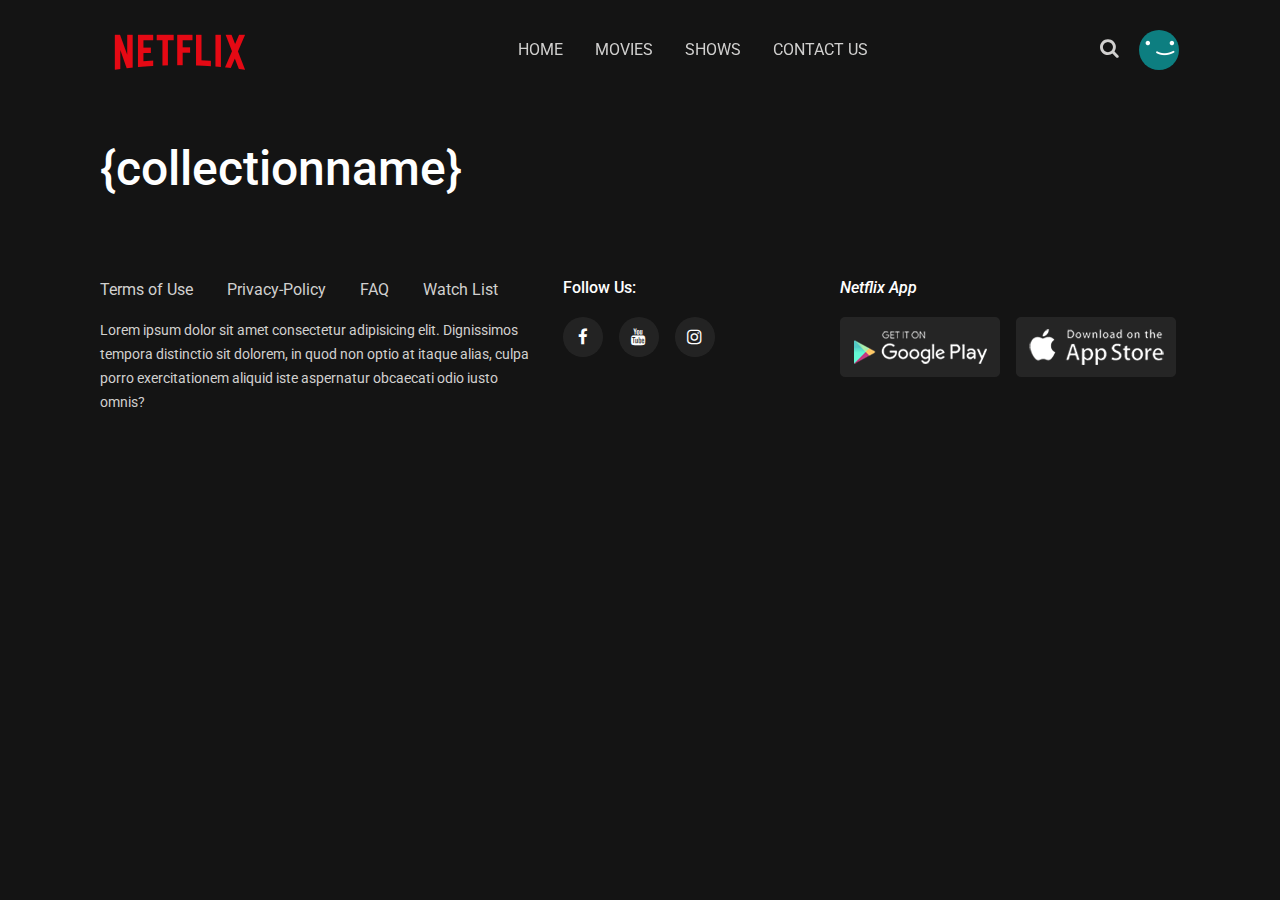
==== commit 7991a65e: "26/2" ====
--- a/collection/index.html
+++ b/collection/index.html
@@ -20,8 +20,18 @@
   <link rel="stylesheet" href="../style.css" />
   <link rel="shortcut icon" href="../images/header-logo.png" type="image/x-icon">
 </head>
-
-<body onload="searchload()">
+<style>
+    #collectionmovies {
+    margin-top: 20px;
+    margin-left: 100px;
+    width: 80vw;
+    display: flex;
+    justify-content: center;
+    align-items: center;
+    flex-wrap: wrap;
+    }   
+</style>
+<body onload="bodystart()">
   <header id="main-header">
     <div class="main-header">
       <div class="container-fluid">
@@ -80,14 +90,14 @@
                       <i class="fa fa-search" id="search-button"></i>
                     </a>
                     <div class="search-box iq-search-bar d-search">
-                      <form action="#" class="searchbox">
-                        <div class="form-group position-relative">
-                          <input type="text" class="text search-input font-size-12" id="search-input"
-                            placeholder="type here to search..." />
-                          <i class="search-link fa fa-search"></i>
-                          <div id="results"></div>
-                        </div>
-                      </form>
+                        <form action="#" class="searchbox" onsubmit="search()">
+                            <div class="form-group position-relative">
+                              <input type="text" class="text search-input font-size-12" id="search-input"
+                                placeholder="type here to search..." onkeydown="if(event.keyCode==13){search();return false;}" />
+                              <i class="search-link fa fa-search" id="search-button" onclick="search()"></i>
+                              <div id="results"></div>
+                            </div>
+                        </form>
                     </div>
                   </li>
                   <li class="nav-item nav-icon">
@@ -154,8 +164,8 @@
 
   <!-- main content starts  -->
   <div class="main-content">
-    <h1 id="results-header" style="color:#fff;margin-top:100px;margin-left:100px;font-size:3rem;">Movie Collection: </h1>
-    <div id="results-movies"></div>
+    <h1 id="moviecollectionheader" style="color:#fff;margin-top:100px;margin-left:100px;font-size:3rem;">{collectionname}</h1>
+    <div id="collectionmovies"></div>
   </div>
 
   <!-- main content ends  -->
@@ -237,6 +247,19 @@
   <script src="../js/slick-animation.min.js"></script>
 
   <script src="../js/main.js"></script>
+  <script src="../js/collection.js"></script>
+  <script>
+    const searchInput = $("#search-input");
+
+    function search() {
+      const searchQuery = searchInput.val();
+
+      if(searchQuery == "")
+        return
+
+      window.location.href = "../search/index.html?s=" + searchQuery;
+    }
+  </script>
 </body>
 
 </html>